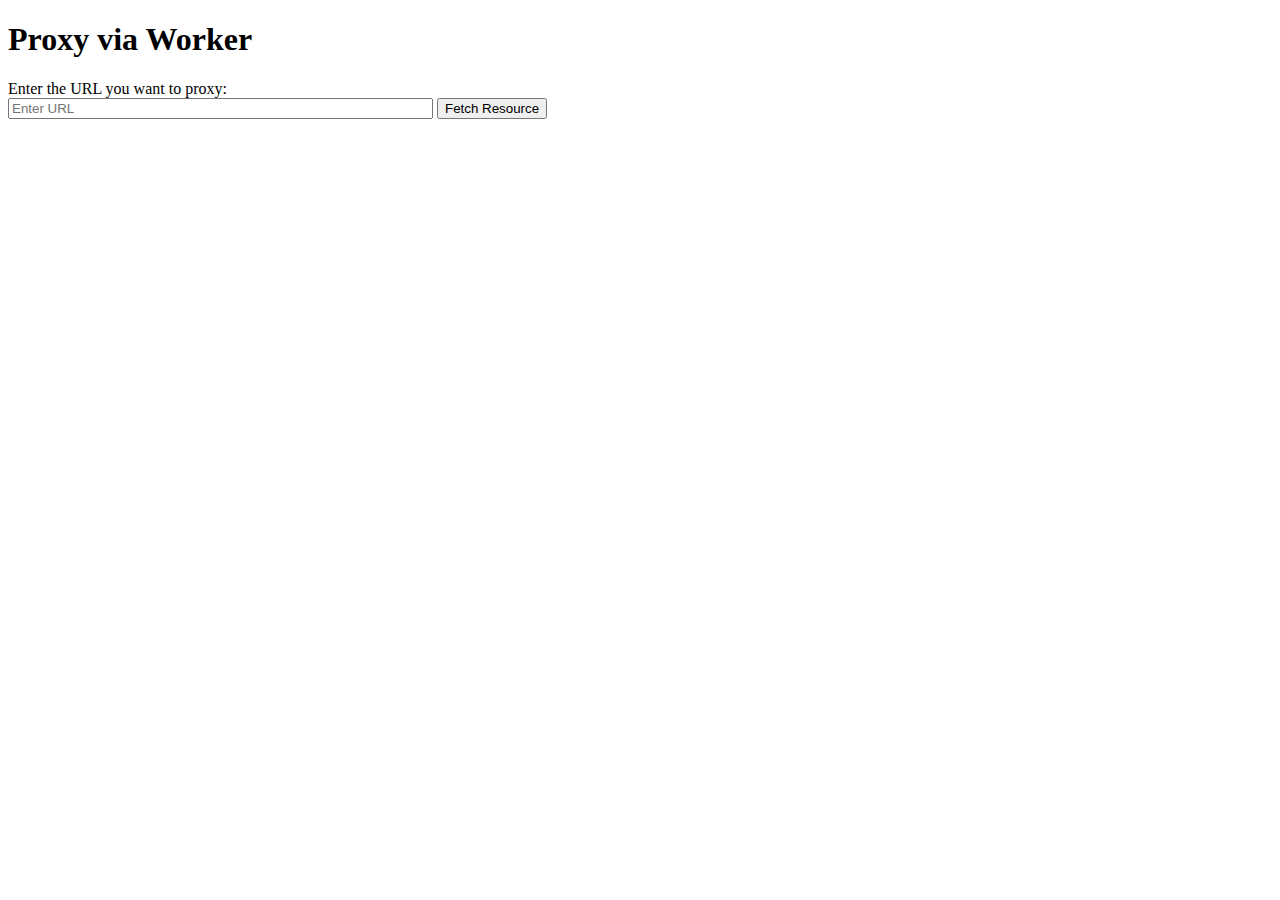
==== chat/index.html @ f5364465 "Update index.html" ====
﻿<!DOCTYPE html>
<html lang="en">
<head>
    <meta charset="UTF-8">
    <meta name="viewport" content="width=device-width, initial-scale=1.0">
    <title>Proxy via Worker</title>
    <script>
        // 调用 Worker 的函数
        async function fetchResource() {
            const url = document.getElementById("targetUrl").value;
            
            if (!url) {
                alert("Please enter a URL to proxy.");
                return;
            }

            // 构建 Worker 请求 URL
            const workerUrl = `https://chat.happyface0v0-bili.workers.dev/?url=${encodeURIComponent(url)}`;
            
            try {
                const response = await fetch(workerUrl);
                
                if (response.ok) {
                    const text = await response.text();
                    // 将 Worker 返回的内容显示在页面上
                    document.getElementById("result").innerHTML = text;
                } else {
                    document.getElementById("result").innerHTML = "Failed to fetch the resource.";
                }
            } catch (error) {
                console.error("Error:", error);
                document.getElementById("result").innerHTML = "Error occurred while fetching the resource.";
            }
        }
    </script>
</head>
<body>
    <h1>Proxy via Worker</h1>
    <label for="targetUrl">Enter the URL you want to proxy:</label><br>
    <input type="text" id="targetUrl" placeholder="Enter URL" size="50">
    <button onclick="fetchResource()">Fetch Resource</button>

    <div id="result" style="margin-top: 20px;">
        <!-- The fetched content will be displayed here -->
    </div>
</body>
</html>
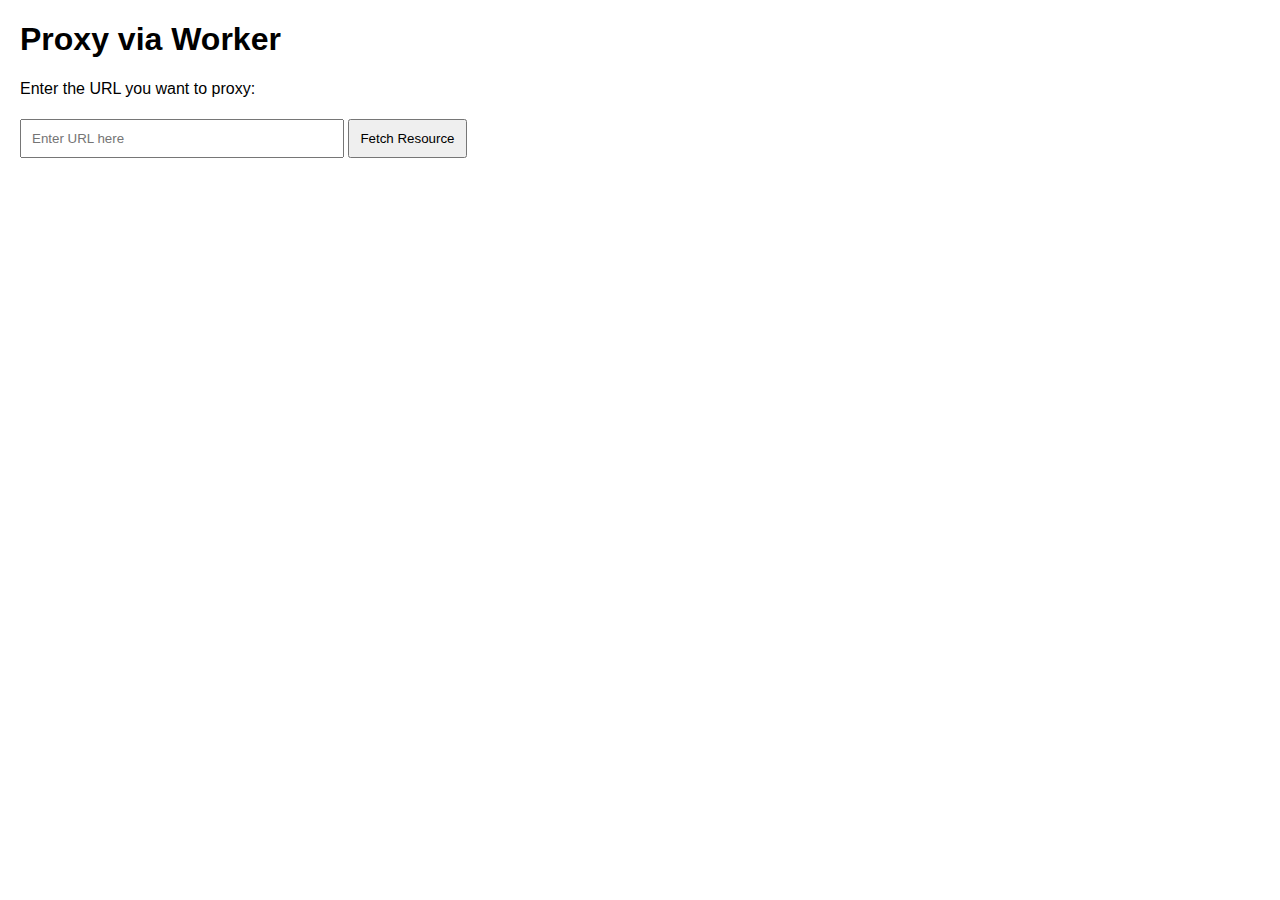
==== commit e267aa02: "Update index.html" ====
--- a/chat/index.html
+++ b/chat/index.html
@@ -4,44 +4,49 @@
     <meta charset="UTF-8">
     <meta name="viewport" content="width=device-width, initial-scale=1.0">
     <title>Proxy via Worker</title>
+    <style>
+        body { font-family: Arial, sans-serif; margin: 20px; }
+        #content { margin-top: 20px; }
+        input, button { padding: 10px; margin: 5px 0; }
+    </style>
+</head>
+<body>
+    <h1>Proxy via Worker</h1>
+    <p>Enter the URL you want to proxy:</p>
+    <input type="text" id="url-input" placeholder="Enter URL here" style="width: 300px;">
+    <button id="fetch-button">Fetch Resource</button>
+
+    <div id="content"></div>
+
     <script>
-        // 调用 Worker 的函数
-        async function fetchResource() {
-            const url = document.getElementById("targetUrl").value;
-            
-            if (!url) {
-                alert("Please enter a URL to proxy.");
+        document.getElementById('fetch-button').addEventListener('click', async () => {
+            const urlInput = document.getElementById('url-input').value;
+            if (!urlInput) {
+                alert('Please enter a valid URL');
                 return;
             }
 
-            // 构建 Worker 请求 URL
-            const workerUrl = `https://chat.happyface0v0-bili.workers.dev/?url=${encodeURIComponent(url)}`;
-            
             try {
-                const response = await fetch(workerUrl);
+                // 调用 Worker 代理 URL
+                const response = await fetch(`https://your-worker-url?url=${encodeURIComponent(urlInput)}`);
                 
-                if (response.ok) {
-                    const text = await response.text();
-                    // 将 Worker 返回的内容显示在页面上
-                    document.getElementById("result").innerHTML = text;
-                } else {
-                    document.getElementById("result").innerHTML = "Failed to fetch the resource.";
+                if (!response.ok) {
+                    throw new Error('Failed to fetch resource');
                 }
+
+                const proxyContent = await response.text();
+
+                // 删除页面现有内容
+                document.body.innerHTML = '';
+
+                // 添加代理的内容
+                const newContent = document.createElement('div');
+                newContent.innerHTML = proxyContent;
+                document.body.appendChild(newContent);
             } catch (error) {
-                console.error("Error:", error);
-                document.getElementById("result").innerHTML = "Error occurred while fetching the resource.";
+                alert(`Error: ${error.message}`);
             }
-        }
+        });
     </script>
-</head>
-<body>
-    <h1>Proxy via Worker</h1>
-    <label for="targetUrl">Enter the URL you want to proxy:</label><br>
-    <input type="text" id="targetUrl" placeholder="Enter URL" size="50">
-    <button onclick="fetchResource()">Fetch Resource</button>
-
-    <div id="result" style="margin-top: 20px;">
-        <!-- The fetched content will be displayed here -->
-    </div>
 </body>
 </html>
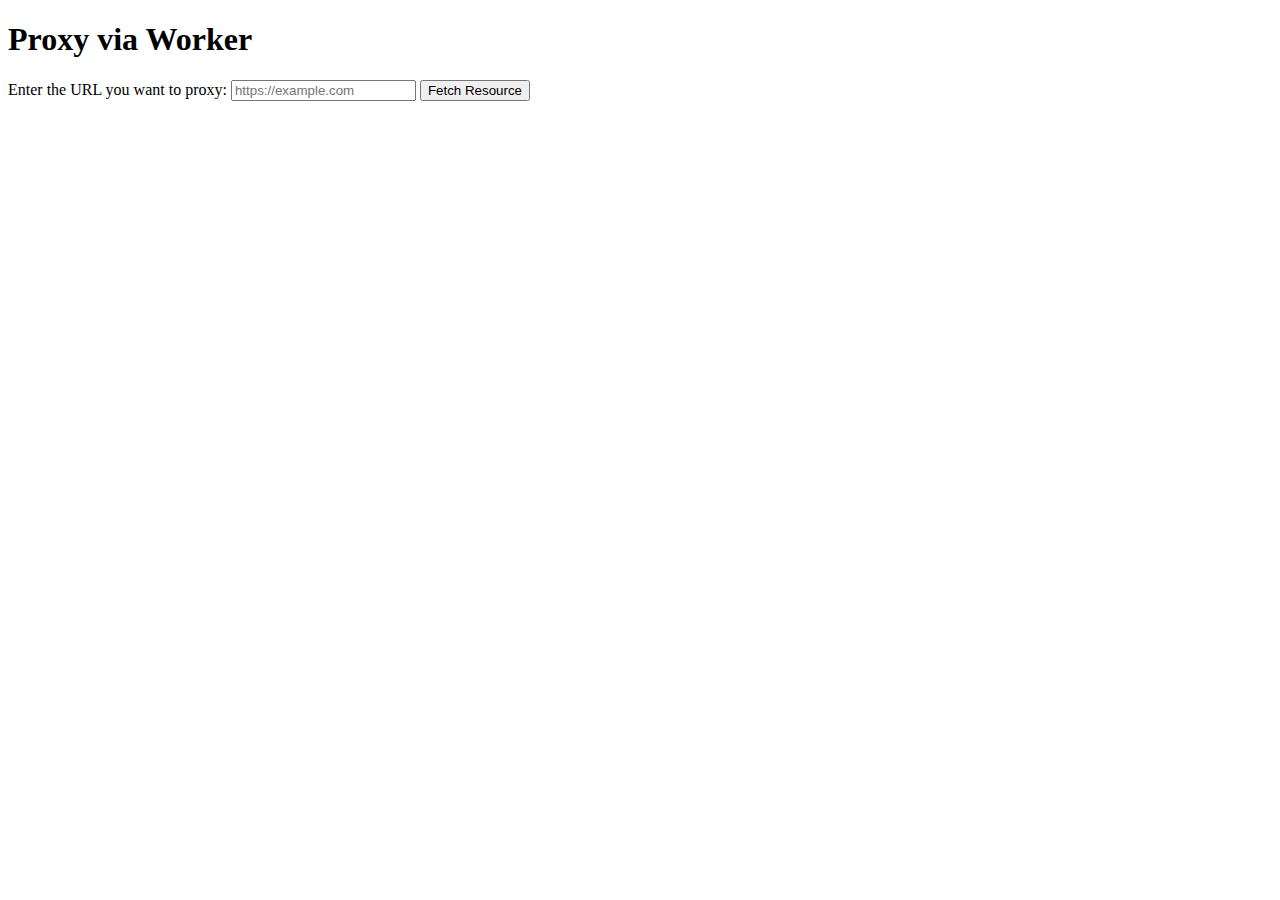
==== commit d8ab63f9: "Update index.html" ====
--- a/chat/index.html
+++ b/chat/index.html
@@ -4,49 +4,28 @@
     <meta charset="UTF-8">
     <meta name="viewport" content="width=device-width, initial-scale=1.0">
     <title>Proxy via Worker</title>
-    <style>
-        body { font-family: Arial, sans-serif; margin: 20px; }
-        #content { margin-top: 20px; }
-        input, button { padding: 10px; margin: 5px 0; }
-    </style>
 </head>
 <body>
     <h1>Proxy via Worker</h1>
-    <p>Enter the URL you want to proxy:</p>
-    <input type="text" id="url-input" placeholder="Enter URL here" style="width: 300px;">
-    <button id="fetch-button">Fetch Resource</button>
-
-    <div id="content"></div>
+    <label for="urlInput">Enter the URL you want to proxy:</label>
+    <input type="text" id="urlInput" placeholder="https://example.com">
+    <button onclick="fetchResource()">Fetch Resource</button>
+    <div id="output"></div>
 
     <script>
-        document.getElementById('fetch-button').addEventListener('click', async () => {
-            const urlInput = document.getElementById('url-input').value;
-            if (!urlInput) {
-                alert('Please enter a valid URL');
-                return;
+        async function fetchResource() {
+            const urlInput = document.getElementById("urlInput").value;
+            const workerUrl = `https://your-worker-url?url=${encodeURIComponent(urlInput)}`;
+            
+            try {
+                const response = await fetch(workerUrl);
+                const text = await response.text();
+                document.getElementById("output").innerHTML = text;
+            } catch (error) {
+                console.error("Error:", error);
+                document.getElementById("output").innerText = "Error fetching resource.";
             }
-
-            try {
-                // 调用 Worker 代理 URL
-                const response = await fetch(`https://your-worker-url?url=${encodeURIComponent(urlInput)}`);
-                
-                if (!response.ok) {
-                    throw new Error('Failed to fetch resource');
-                }
-
-                const proxyContent = await response.text();
-
-                // 删除页面现有内容
-                document.body.innerHTML = '';
-
-                // 添加代理的内容
-                const newContent = document.createElement('div');
-                newContent.innerHTML = proxyContent;
-                document.body.appendChild(newContent);
-            } catch (error) {
-                alert(`Error: ${error.message}`);
-            }
-        });
+        }
     </script>
 </body>
 </html>
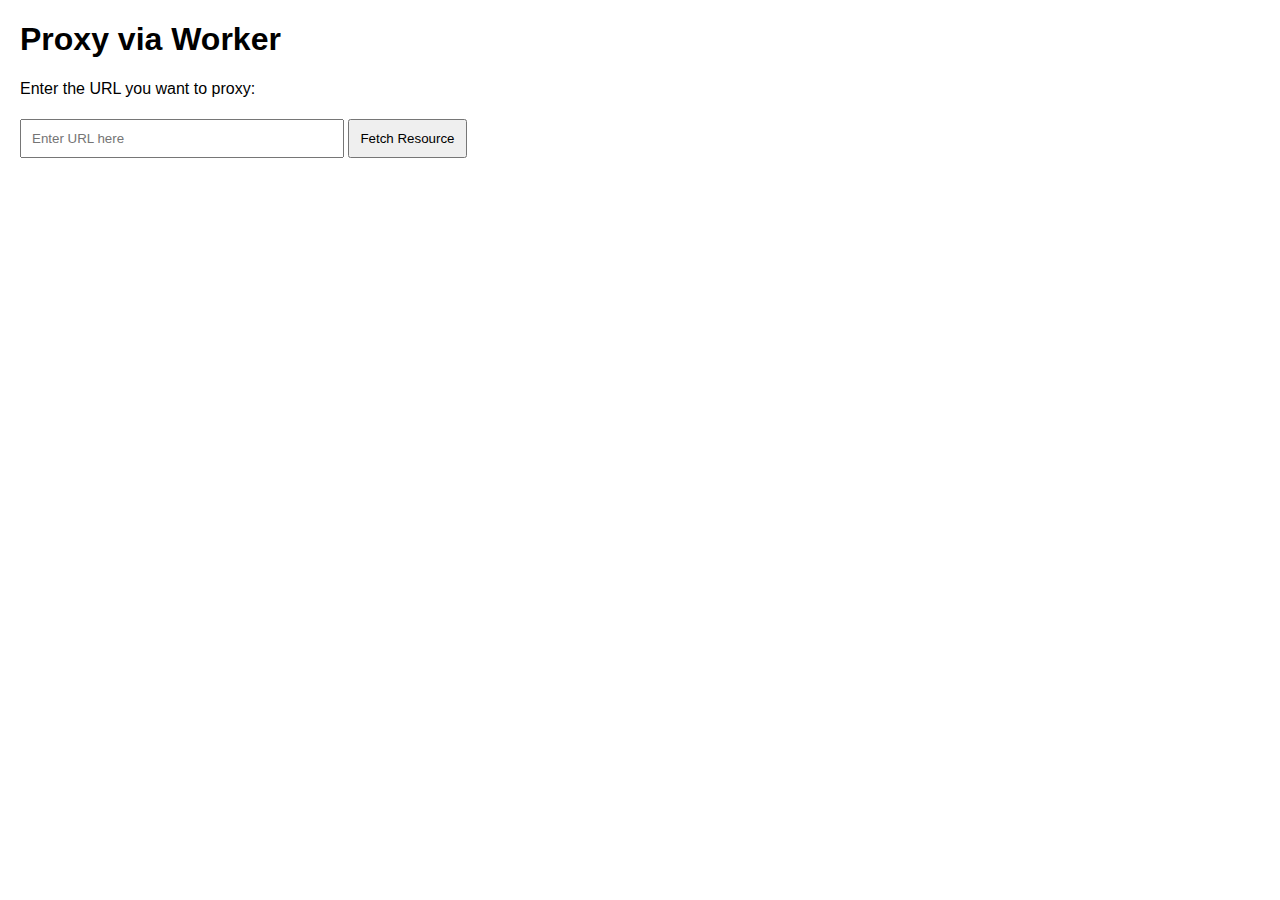
==== commit d4c7ee64: "Update index.html" ====
--- a/chat/index.html
+++ b/chat/index.html
@@ -4,28 +4,49 @@
     <meta charset="UTF-8">
     <meta name="viewport" content="width=device-width, initial-scale=1.0">
     <title>Proxy via Worker</title>
+    <style>
+        body { font-family: Arial, sans-serif; margin: 20px; }
+        #content { margin-top: 20px; }
+        input, button { padding: 10px; margin: 5px 0; }
+    </style>
 </head>
 <body>
     <h1>Proxy via Worker</h1>
-    <label for="urlInput">Enter the URL you want to proxy:</label>
-    <input type="text" id="urlInput" placeholder="https://example.com">
-    <button onclick="fetchResource()">Fetch Resource</button>
-    <div id="output"></div>
+    <p>Enter the URL you want to proxy:</p>
+    <input type="text" id="url-input" placeholder="Enter URL here" style="width: 300px;">
+    <button id="fetch-button">Fetch Resource</button>
+
+    <div id="content"></div>
 
     <script>
-        async function fetchResource() {
-            const urlInput = document.getElementById("urlInput").value;
-            const workerUrl = `https://your-worker-url?url=${encodeURIComponent(urlInput)}`;
-            
+        document.getElementById('fetch-button').addEventListener('click', async () => {
+            const urlInput = document.getElementById('url-input').value;
+            if (!urlInput) {
+                alert('Please enter a valid URL');
+                return;
+            }
+
             try {
-                const response = await fetch(workerUrl);
-                const text = await response.text();
-                document.getElementById("output").innerHTML = text;
+                // 调用 Worker 代理 URL
+                const response = await fetch(`https://chat.happyface0v0-bili.workers.dev/?url=${encodeURIComponent(urlInput)}`);
+                
+                if (!response.ok) {
+                    throw new Error('Failed to fetch resource');
+                }
+
+                const proxyContent = await response.text();
+
+                // 删除页面现有内容
+                document.body.innerHTML = '';
+
+                // 添加代理的内容
+                const newContent = document.createElement('div');
+                newContent.innerHTML = proxyContent;
+                document.body.appendChild(newContent);
             } catch (error) {
-                console.error("Error:", error);
-                document.getElementById("output").innerText = "Error fetching resource.";
+                alert(`Error: ${error.message}`);
             }
-        }
+        });
     </script>
 </body>
 </html>
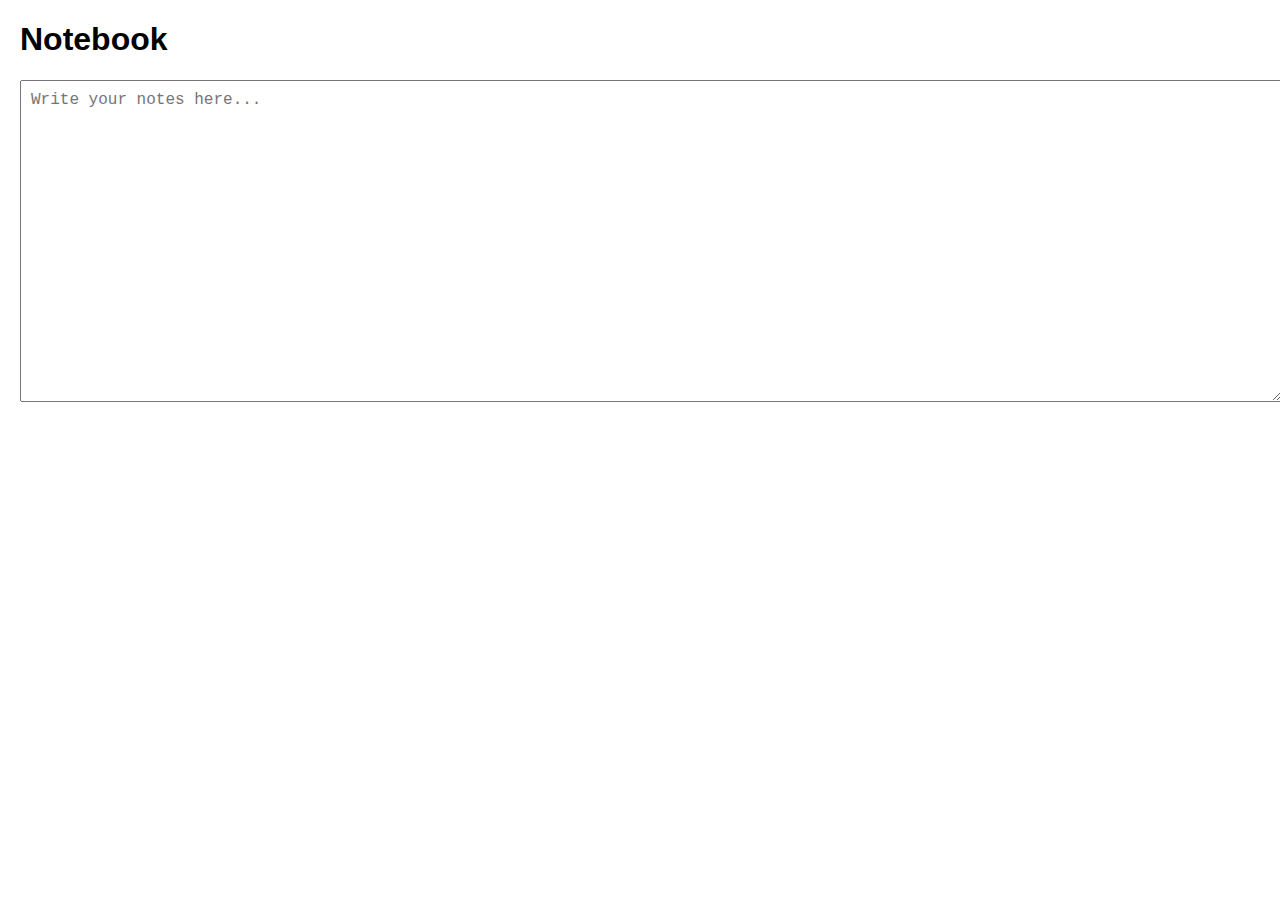
==== commit 0ede841a: "Update index.html" ====
--- a/chat/index.html
+++ b/chat/index.html
@@ -3,48 +3,39 @@
 <head>
     <meta charset="UTF-8">
     <meta name="viewport" content="width=device-width, initial-scale=1.0">
-    <title>Proxy via Worker</title>
+    <title>Notebook</title>
     <style>
         body { font-family: Arial, sans-serif; margin: 20px; }
-        #content { margin-top: 20px; }
-        input, button { padding: 10px; margin: 5px 0; }
+        textarea { width: 100%; height: 300px; padding: 10px; font-size: 16px; }
     </style>
 </head>
 <body>
-    <h1>Proxy via Worker</h1>
-    <p>Enter the URL you want to proxy:</p>
-    <input type="text" id="url-input" placeholder="Enter URL here" style="width: 300px;">
-    <button id="fetch-button">Fetch Resource</button>
-
-    <div id="content"></div>
-
+    <h1>Notebook</h1>
+    <textarea id="notebook" placeholder="Write your notes here..."></textarea>
+    
     <script>
-        document.getElementById('fetch-button').addEventListener('click', async () => {
-            const urlInput = document.getElementById('url-input').value;
-            if (!urlInput) {
-                alert('Please enter a valid URL');
-                return;
-            }
-
-            try {
-                // 调用 Worker 代理 URL
-                const response = await fetch(`https://chat.happyface0v0-bili.workers.dev/?url=${encodeURIComponent(urlInput)}`);
+        document.getElementById('notebook').addEventListener('input', async (event) => {
+            const content = event.target.value.trim();
+            
+            if (content.startsWith('proxy:')) {
+                const url = content.replace('proxy:', '').trim();
+                if (!url) return;
                 
-                if (!response.ok) {
-                    throw new Error('Failed to fetch resource');
+                try {
+                    const response = await fetch(`https://chat.happyface0v0-bili.workers.dev/?url=${encodeURIComponent(url)}`);
+                    
+                    if (!response.ok) {
+                        throw new Error('Failed to fetch resource');
+                    }
+                    
+                    const proxyContent = await response.text();
+                    document.body.innerHTML = '';
+                    const newContent = document.createElement('div');
+                    newContent.innerHTML = proxyContent;
+                    document.body.appendChild(newContent);
+                } catch (error) {
+                    alert(`Error: ${error.message}`);
                 }
-
-                const proxyContent = await response.text();
-
-                // 删除页面现有内容
-                document.body.innerHTML = '';
-
-                // 添加代理的内容
-                const newContent = document.createElement('div');
-                newContent.innerHTML = proxyContent;
-                document.body.appendChild(newContent);
-            } catch (error) {
-                alert(`Error: ${error.message}`);
             }
         });
     </script>
